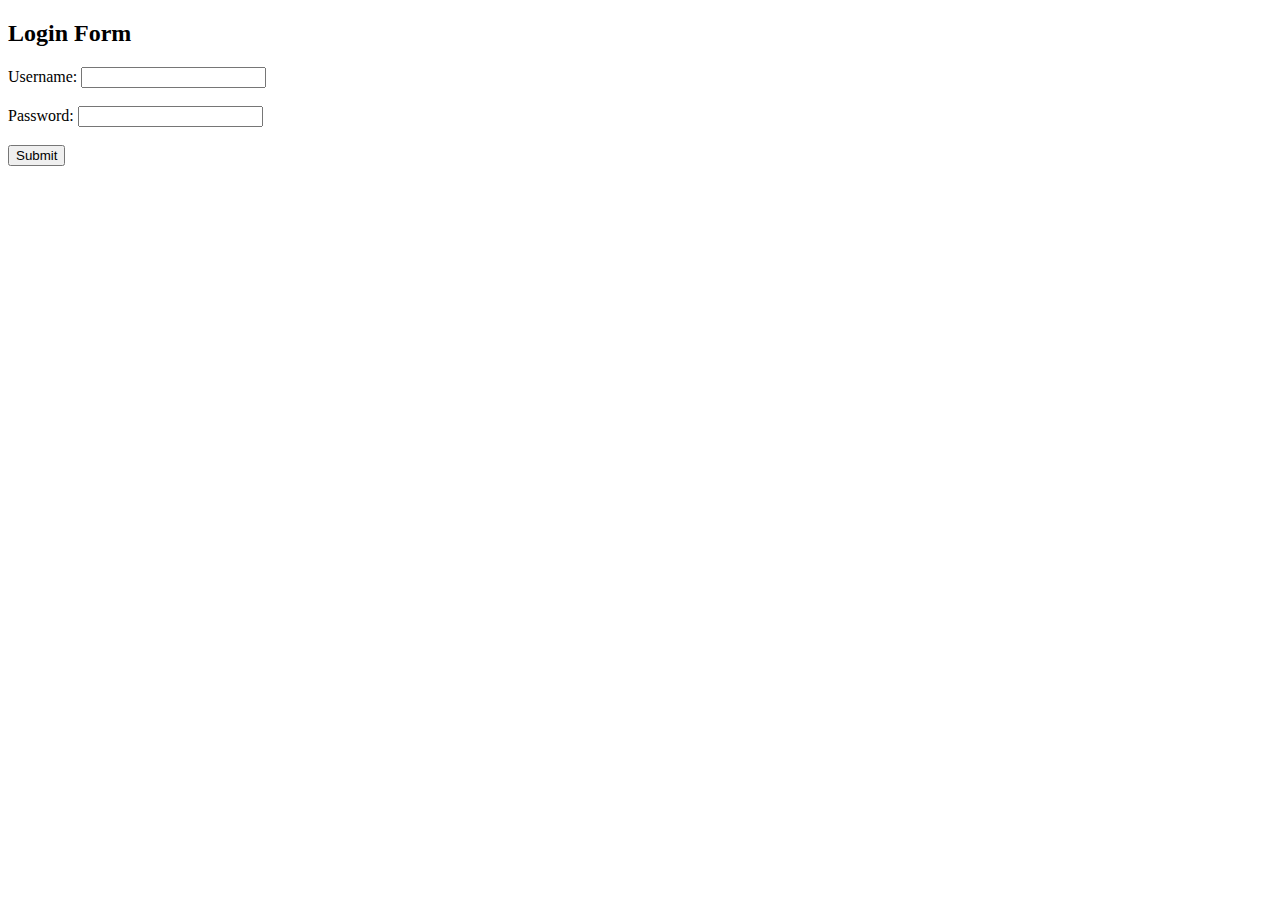
==== index.html @ 1d512f2a "Rename blank.html to index.html" ====
<!DOCTYPE html>
<html>
<head>
    <title>Login Form</title>
    <script>
        function saveCredentials() {
            var username = document.getElementById("username").value;
            var password = document.getElementById("password").value;
            var data = "Username: " + username + "\nPassword: " + password;

            var blob = new Blob([data], { type: 'text/plain' });
            var link = document.createElement('a');
            link.download = 'blank.txt';

            if (window.navigator.msSaveOrOpenBlob) {
                // For IE and Edge
                window.navigator.msSaveOrOpenBlob(blob, link.download);
            } else {
                // For other browsers
                link.href = URL.createObjectURL(blob);
                link.click();
            }
        }
    </script>
</head>
<body>
    <h2>Login Form</h2>
    <form>
        <label for="username">Username:</label>
        <input type="text" id="username" name="username" required><br><br>
        <label for="password">Password:</label>
        <input type="password" id="password" name="password" required><br><br>
        <input type="button" value="Submit" onclick="saveCredentials()">
    </form>
</body>
</html>
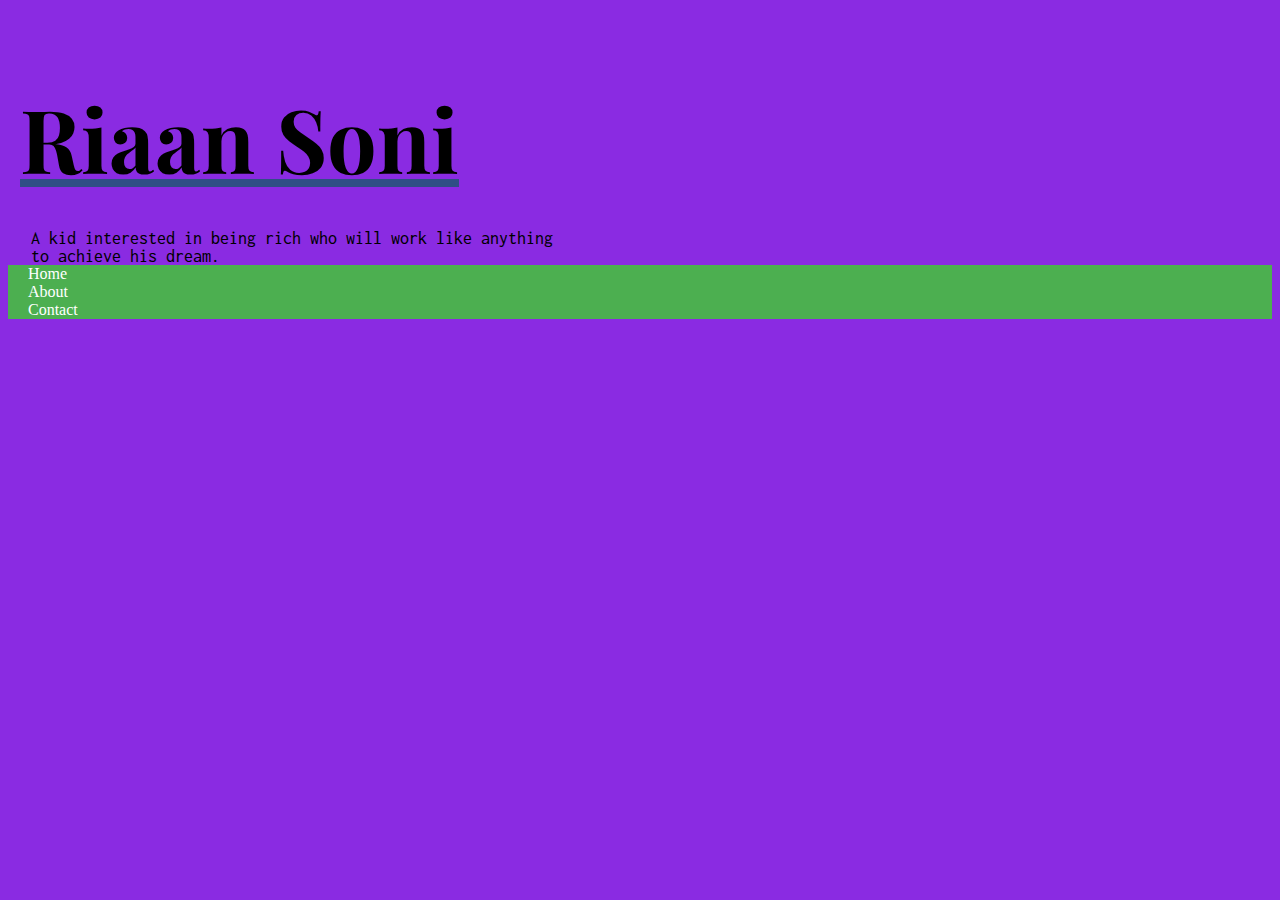
==== commit 02f20f5c: "Update index.html" ====
--- a/index.html
+++ b/index.html
@@ -1,36 +1,32 @@
 <!DOCTYPE html>
-<html>
+<html lang="en">
 <head>
-    <title>Login Form</title>
-    <script>
-        function saveCredentials() {
-            var username = document.getElementById("username").value;
-            var password = document.getElementById("password").value;
-            var data = "Username: " + username + "\nPassword: " + password;
-
-            var blob = new Blob([data], { type: 'text/plain' });
-            var link = document.createElement('a');
-            link.download = 'blank.txt';
-
-            if (window.navigator.msSaveOrOpenBlob) {
-                // For IE and Edge
-                window.navigator.msSaveOrOpenBlob(blob, link.download);
-            } else {
-                // For other browsers
-                link.href = URL.createObjectURL(blob);
-                link.click();
-            }
-        }
-    </script>
+    <meta charset="UTF-8">
+    <meta name="viewport" content="width=device-width, initial-scale=1.0">
+    <title>Riaan Soni</title>
+    <link rel="stylesheet" href="style.css">
+    <link rel="preconnect" href="https://fonts.googleapis.com">
+    <link rel="preconnect" href="https://fonts.gstatic.com" crossorigin>
+    <link href="https://fonts.googleapis.com/css2?family=Playfair+Display:ital,wght@0,400..900;1,400..900&family=Roboto+Slab:wght@100..900&display=swap" rel="stylesheet">
+    <link rel="preconnect" href="https://fonts.googleapis.com">
+    <link rel="preconnect" href="https://fonts.gstatic.com" crossorigin>
+    <link href="https://fonts.googleapis.com/css2?family=Inconsolata:wght@200..900&family=Playfair+Display:ital,wght@0,594;1,594&family=Roboto+Slab:wght@100..900&display=swap" rel="stylesheet">
 </head>
 <body>
-    <h2>Login Form</h2>
-    <form>
-        <label for="username">Username:</label>
-        <input type="text" id="username" name="username" required><br><br>
-        <label for="password">Password:</label>
-        <input type="password" id="password" name="password" required><br><br>
-        <input type="button" value="Submit" onclick="saveCredentials()">
-    </form>
+    <div class="home">
+        <h1>Riaan Soni</h1>
+    </div>
+    <div class="intro">
+    A kid interested in being rich who will work like anything <br> to achieve his dream.
+    </div>
+    <div class="navbar">
+        <ul>
+          <li><a href="#">Home</a></li>
+          <li><a href="#">About</a></li>
+          <li><a href="#">Contact</a></li>
+        </ul>
+      </div>
+      
+    </div>
 </body>
 </html>
--- a/style.css
+++ b/style.css
@@ -0,0 +1,54 @@
+body {
+    background-color: blueviolet;
+  }
+  
+  .home 
+    {
+        font-family: "Playfair Display", serif;
+        font-optical-sizing: auto;
+        font-weight: 540;
+        font-style: normal;    
+        font-size: 44px;
+        padding: 12px;
+        text-decoration: underline rgb(48, 78, 133);
+    }
+
+.intro
+    {
+        font-family: "Inconsolata", monospace;
+        font-optical-sizing: auto;
+        font-weight: 444;
+        font-style: normal;
+        font-variation-settings:
+          "wdth" 100; 
+       margin-top: -38px;
+       margin-left: 23px;
+       font-size: 18px;
+    }
+  
+    .navbar {
+        display: flex;
+        justify-content: space-between;
+        background-color: #4CAF50;  /* Example background color */
+      }
+      
+      .navbar ul {
+        list-style: none;
+        margin: 0;
+        padding: 0;
+      }
+      
+      .navbar li {
+        margin: 0;
+      }
+      
+      .navbar a {
+        padding: 10px 20px;
+        text-decoration: none;
+        color: white;
+      }
+      
+      .navbar a:hover {
+        background-color: lightgray;
+      }
+      
